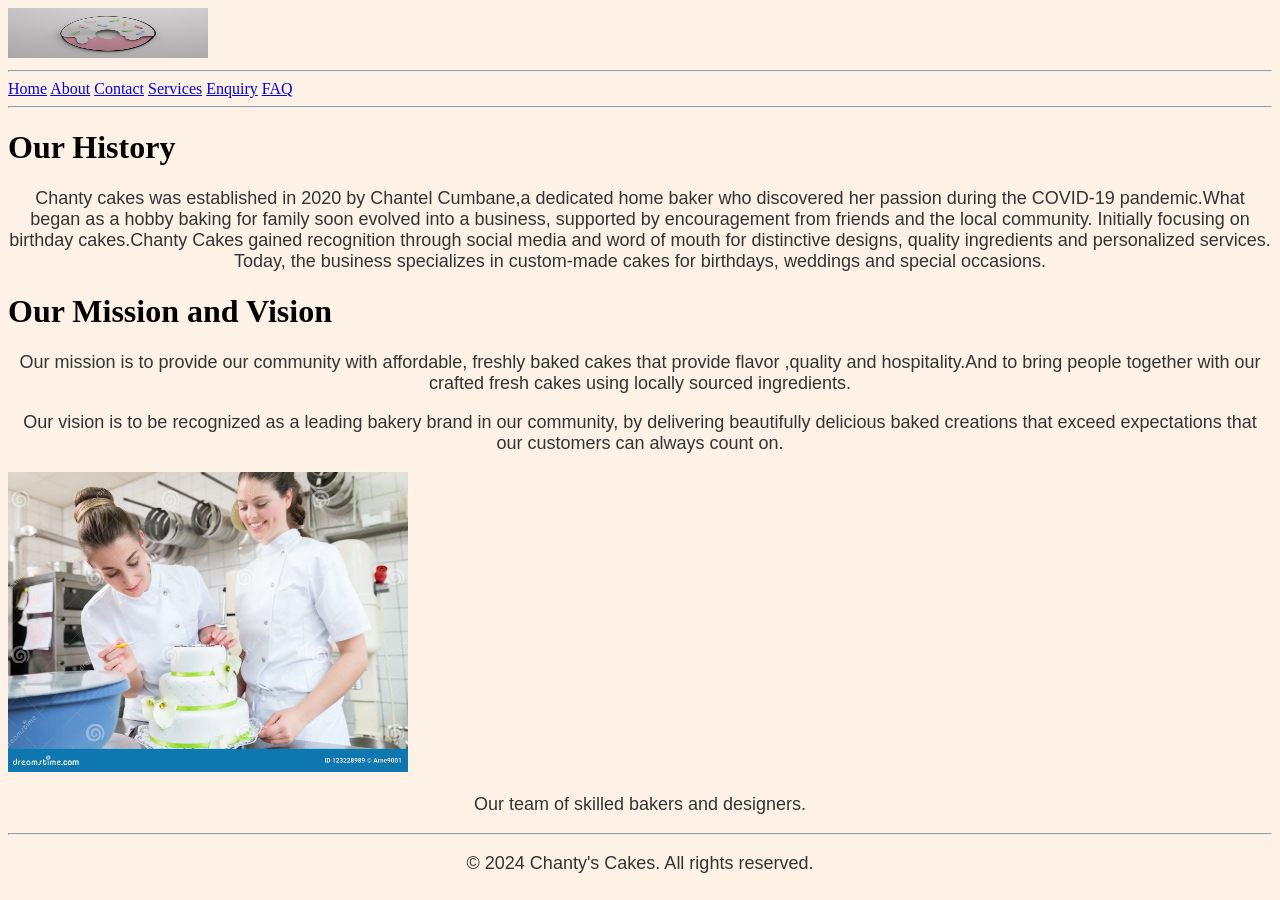
==== about.html @ 396ea016 "started over trying to figure out what works for me" ====
<!DOCTYPE html>
<html lang="en">
<head>
    <meta charset="UTF-8">
    <meta name="viewport" content="width=device-width, initial-scale=1.0">
    <title>About Us</title>
</head>
<link rel="stylesheet" href="css/style.css">
<body>
  <header>
    <img src="img/chanty's cakes.jpg" alt="Chanty's Cakes Logo" width="200" height="50">
    <!-- logo for the website from unsplash -->
 </header>  
<hr></hr>
  <a href="index.html">Home</a>
  <a href="about.htmls">About</a>
  <a href="contact.html">Contact</a>
  <a href="services.html">Services</a>
  <a href="enquiry.html">Enquiry</a>
  <a href="faq.html">FAQ</a>

<hr></hr>
<h1>Our History</h1>
<p>Chanty cakes was established in 2020  by Chantel Cumbane,a dedicated home baker who discovered her passion during the COVID-19 pandemic.What began as a hobby baking for family soon evolved into a business, supported by encouragement from friends and the local community.
Initially focusing on birthday cakes.Chanty Cakes gained recognition through social media and word of mouth for distinctive designs, quality ingredients and personalized services. Today, the business specializes in custom-made cakes for birthdays, weddings and special occasions.</p>


<h1>Our Mission and Vision</h1>
<p>Our mission is to provide our community with affordable, freshly baked cakes that provide flavor ,quality and hospitality.And to bring people together with our crafted fresh cakes using locally sourced ingredients.</p>
<p>Our vision is to be recognized as a leading bakery brand in our community, by delivering beautifully delicious baked creations that exceed expectations that our customers can always count on.</p>
<img src="img/chanty's-cake-bakers.jpg"alt="Chanty's Cakes Team" width="400" height="300">
<p>Our team of skilled bakers and designers.</p><footer>   
        <hr></hr>
       <p>&copy; 2024 Chanty's Cakes. All rights reserved.</p>     
    </footer>

</body>
---- css/style.css ----
html{
    scrollbar-width: auto;
}
.contact-form input,
.contact-form textarea {
    width: 100%;
    padding: 10px;
    margin-bottom: 10px;
    border: 1px solid #ccc;
    border-radius: 12px;
}
body{
    background-color: #fef2e6;
    background-image: url('images/background.jpg');
    background-repeat: repeat;
    background-size: 200px auto;
    background-attachment: fixed;
}
p{
    text-align: center;
    font-size: 18px;
    font-family: 'Arial', sans-serif;
    color: #333;animation-direction: alternate;

}
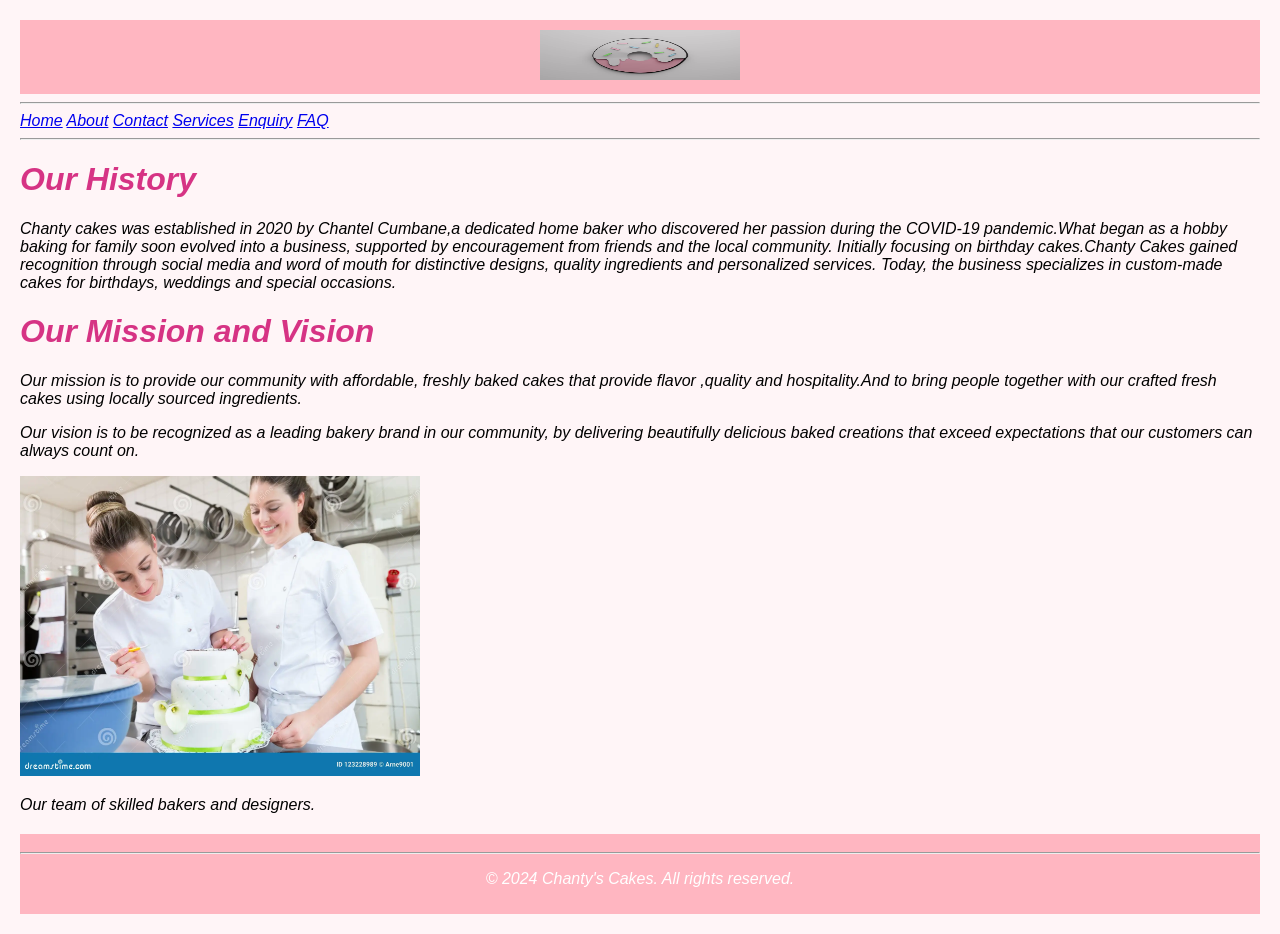
==== commit 88c4cfa7: "updated my changelog" ====
--- a/about.html
+++ b/about.html
@@ -13,7 +13,7 @@
  </header>  
 <hr></hr>
   <a href="index.html">Home</a>
-  <a href="about.htmls">About</a>
+  <a href="about.html">About</a>
   <a href="contact.html">Contact</a>
   <a href="services.html">Services</a>
   <a href="enquiry.html">Enquiry</a>
--- a/css/style.css
+++ b/css/style.css
@@ -1,25 +1,106 @@
-html{
-    scrollbar-width: auto;
+body{
+    background-color: #fff5f7;
+    font-family: Arial, sans-serif;
+    margin: 0;
+    padding: 20px;
+    font-style: oblique;;
 }
-.contact-form input,
-.contact-form textarea {
-    width: 100%;
-    padding: 10px;
-    margin-bottom: 10px;
-    border: 1px solid #ccc;
-    border-radius: 12px;
+header{
+    background-color: #ffb6c1;
+    color: white;
+    padding: 10px 0;
+    text-align: center;
+    text-align: center;
 }
-body{
-    background-color: #fef2e6;
+main{
     background-image: url('images/background.jpg');
-    background-repeat: repeat;
-    background-size: 200px auto;
-    background-attachment: fixed;
+    background-size: cover;
 }
-p{
+logo{
+    width: 100px;
+    height: auto;
+}
+nav a:hover{
+    color: #ff69b4;
+}
+.hero{
     text-align: center;
-    font-size: 18px;
-    font-family: 'Arial', sans-serif;
-    color: #333;animation-direction: alternate;
-
+    padding: 50px 20px;
+}
+.hero h1{
+    font-size: 48px;
+    color: #ff69b4;
+    margin-bottom: 20px;
+}
+.hero p{
+    font-size: 24px;
+    color: #333;
+    max-width: 600px;
+    margin: 0 auto;
+    line-height: 1.5;
+}
+btn{
+    display: inline-block;
+    background-color: #ff69b4;
+    color: white;
+    padding: 10px 20px;
+    text-decoration: none;
+    border-radius: 5px;
+    margin-top: 20px;
+}
+footer{
+    background-color: #ffb6c1;
+    color: white;
+    text-align: center;
+    padding: 10px 0;
+    margin-top: 20px;
+}
+h1, h2, h3{
+    color: #d63384;
+}
+<!--cake gallery-->
+.cake-gallery{
+    container-type: inline-size;
+    display: grid;
+    justify-content: right;
+    grid-template-columns: repeat(auto-fit, minmax(250px, 1fr));
+    gap: 20px;
+    padding: 20px;
+}
+.cakes{
+    padding: 60px 20px;
+    text-align: center;
+    
+}
+.cakes h2{
+    font-size: 36px;
+    color: #d63384;
+    margin-bottom: 20px;
+}
+.cake-container div{
+    display: flex;
+    flex-wrap: wrap;
+    justify-content: center;
+    gap: 20px;
+}
+.cake-box{
+    background-color: #fff;
+    border-radius: 20px;
+    padding: 20px;
+    box-shadow: 0 4px 8px rgba(0, 0, 0, 0.1);
+    overflow: hidden;
+    width: 250px;
+    text-align: center;
+}
+.cake-box img{
+    width: 180px;
+    height: auto;
+}
+.h3{
+    color: #d63384;
+    margin-bottom: 20px;
+    text-align: center;
+}
+.p faq{
+    text-align: center;
 }
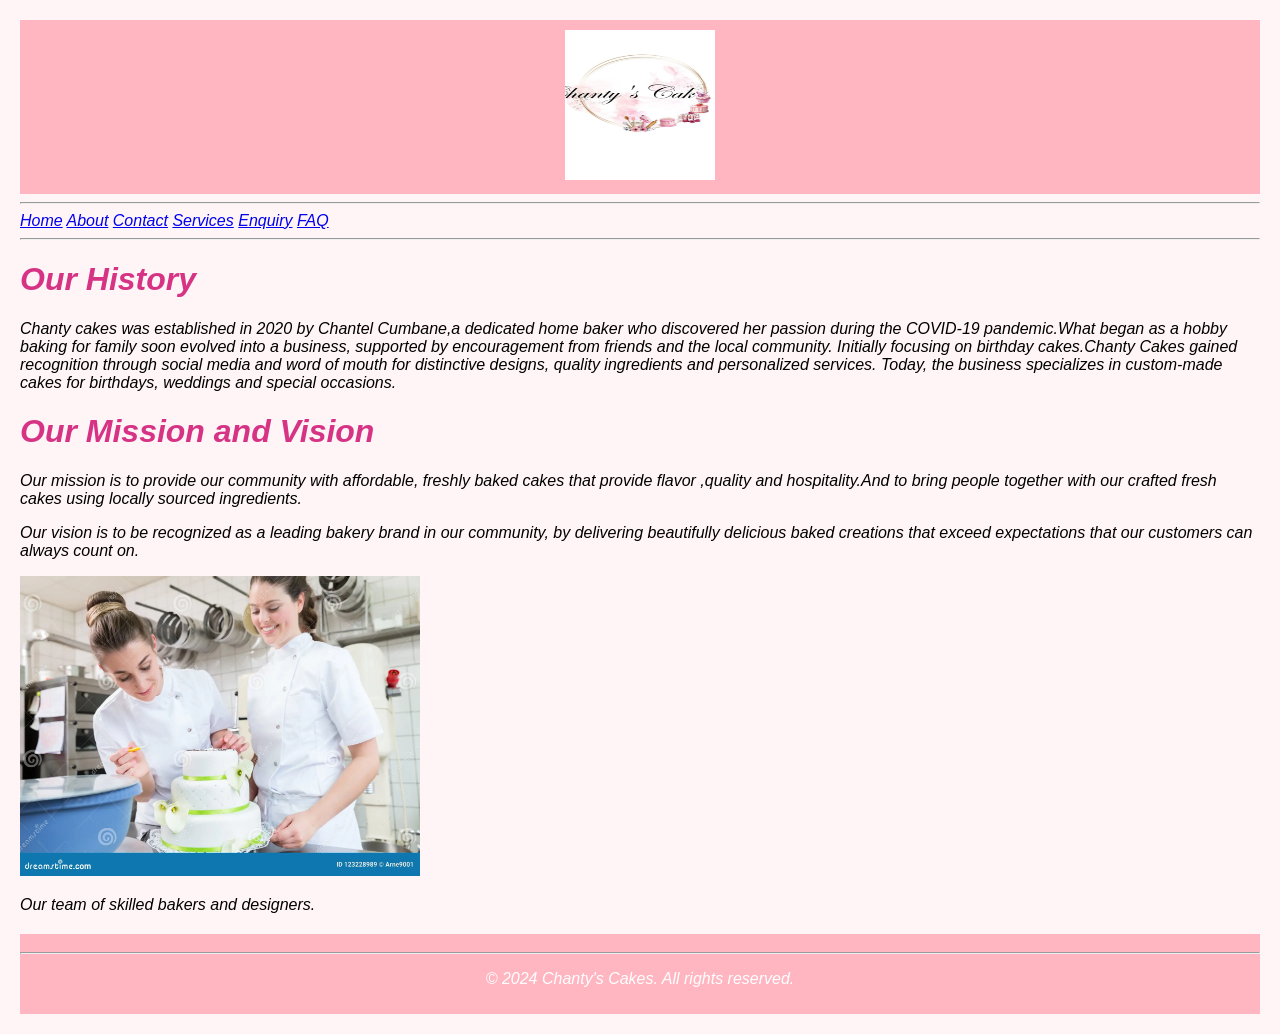
==== commit 109a43d5: "updated my changelog again" ====
--- a/about.html
+++ b/about.html
@@ -8,7 +8,7 @@
 <link rel="stylesheet" href="css/style.css">
 <body>
   <header>
-    <img src="img/chanty's cakes.jpg" alt="Chanty's Cakes Logo" width="200" height="50">
+    <img src="img/chanty's cakes.jpg" alt="Chanty's Cakes Logo" width="150" height="150">
     <!-- logo for the website from unsplash -->
  </header>  
 <hr></hr>
--- a/css/style.css
+++ b/css/style.css
@@ -1,6 +1,6 @@
 body{
     background-color: #fff5f7;
-    font-family: Arial, sans-serif;
+    font-family:'Franklin Gothic Medium', 'Arial Narrow', Arial, sans-serif;
     margin: 0;
     padding: 20px;
     font-style: oblique;;
@@ -9,7 +9,6 @@
     background-color: #ffb6c1;
     color: white;
     padding: 10px 0;
-    text-align: center;
     text-align: center;
 }
 main{
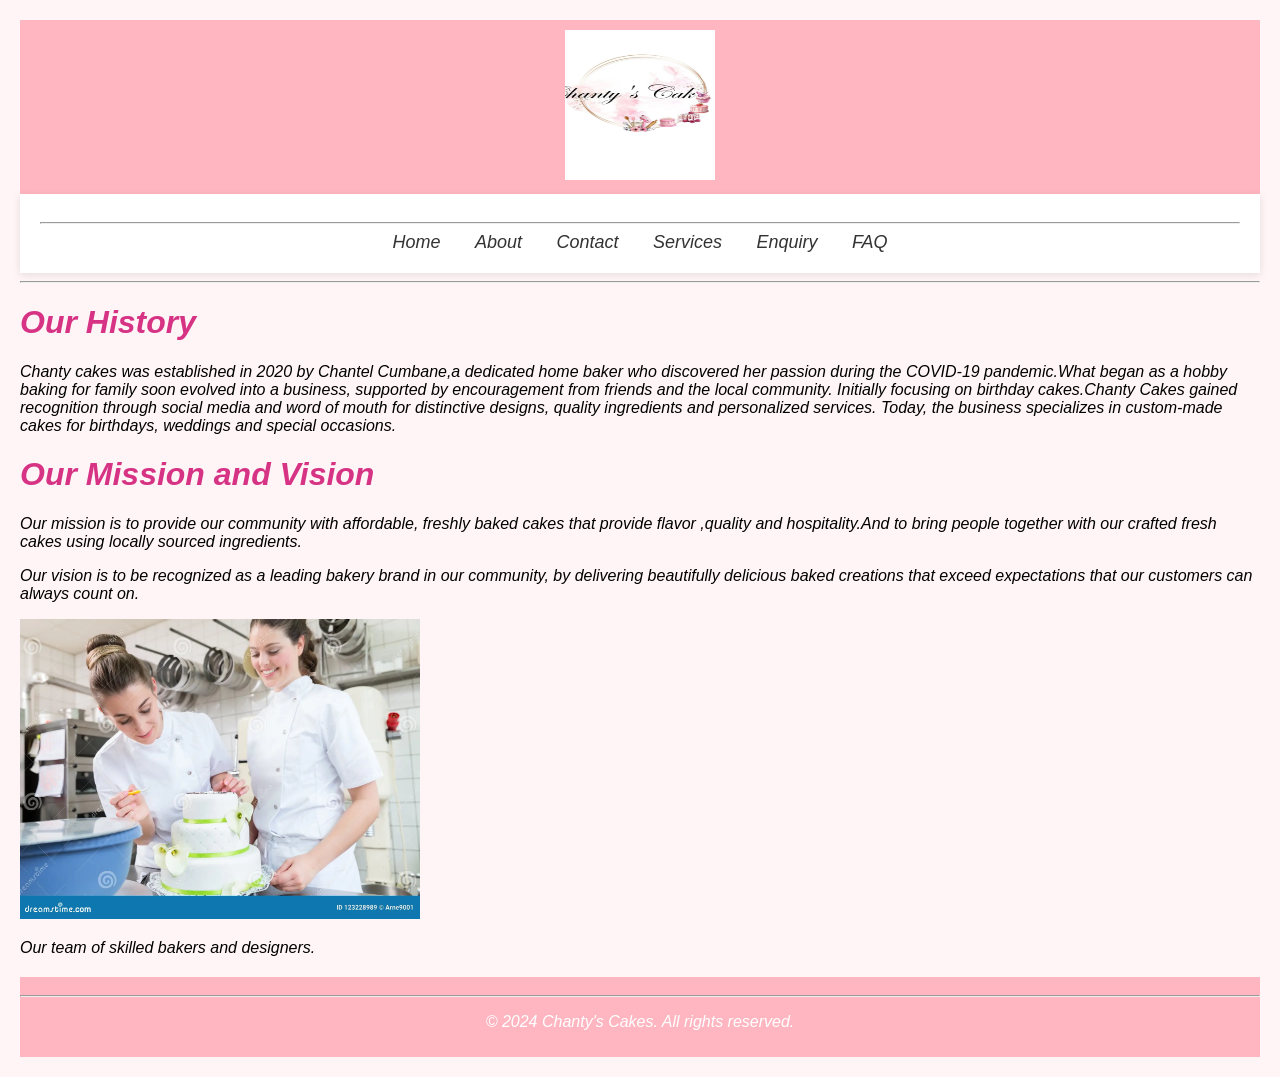
==== commit 047cd2ab: "added new styles" ====
--- a/about.html
+++ b/about.html
@@ -10,15 +10,16 @@
   <header>
     <img src="img/chanty's cakes.jpg" alt="Chanty's Cakes Logo" width="150" height="150">
     <!-- logo for the website from unsplash -->
- </header>  
-<hr></hr>
-  <a href="index.html">Home</a>
-  <a href="about.html">About</a>
-  <a href="contact.html">Contact</a>
-  <a href="services.html">Services</a>
-  <a href="enquiry.html">Enquiry</a>
-  <a href="faq.html">FAQ</a>
-
+ </header> 
+<nav> 
+    <hr></hr>
+    <a href="index.html">Home</a>
+    <a href="about.html">About</a>
+    <a href="contact.html">Contact</a>
+    <a href="services.html">Services</a>
+    <a href="enquiry.html">Enquiry</a>
+    <a href="faq.html">FAQ</a>
+</nav>
 <hr></hr>
 <h1>Our History</h1>
 <p>Chanty cakes was established in 2020  by Chantel Cumbane,a dedicated home baker who discovered her passion during the COVID-19 pandemic.What began as a hobby baking for family soon evolved into a business, supported by encouragement from friends and the local community.
--- a/css/style.css
+++ b/css/style.css
@@ -19,6 +19,20 @@
     width: 100px;
     height: auto;
 }
+nav{
+    background-color: white;
+    padding: 20px;
+    text-align: center;
+    box-shadow: 0px 2px 8px rgba(0,0,0,0.1);
+}
+nav a{
+    color: #333;
+    text-decoration: none;
+    margin: 0 15px;
+    font-size: 18px;
+    transition: color 0.3s;
+}
+
 nav a:hover{
     color: #ff69b4;
 }
@@ -38,14 +52,20 @@
     margin: 0 auto;
     line-height: 1.5;
 }
-btn{
+/* BUTTON */
+.btn{
     display: inline-block;
+    margin-top: 20px;
     background-color: #ff69b4;
     color: white;
-    padding: 10px 20px;
+    padding: 15px 35px;
+    border-radius: 12px;
     text-decoration: none;
-    border-radius: 5px;
-    margin-top: 20px;
+    font-size: 20px;
+    transition: 0.3s;
+}
+.btn:hover{
+    background-color: #ff1493;
 }
 footer{
     background-color: #ffb6c1;
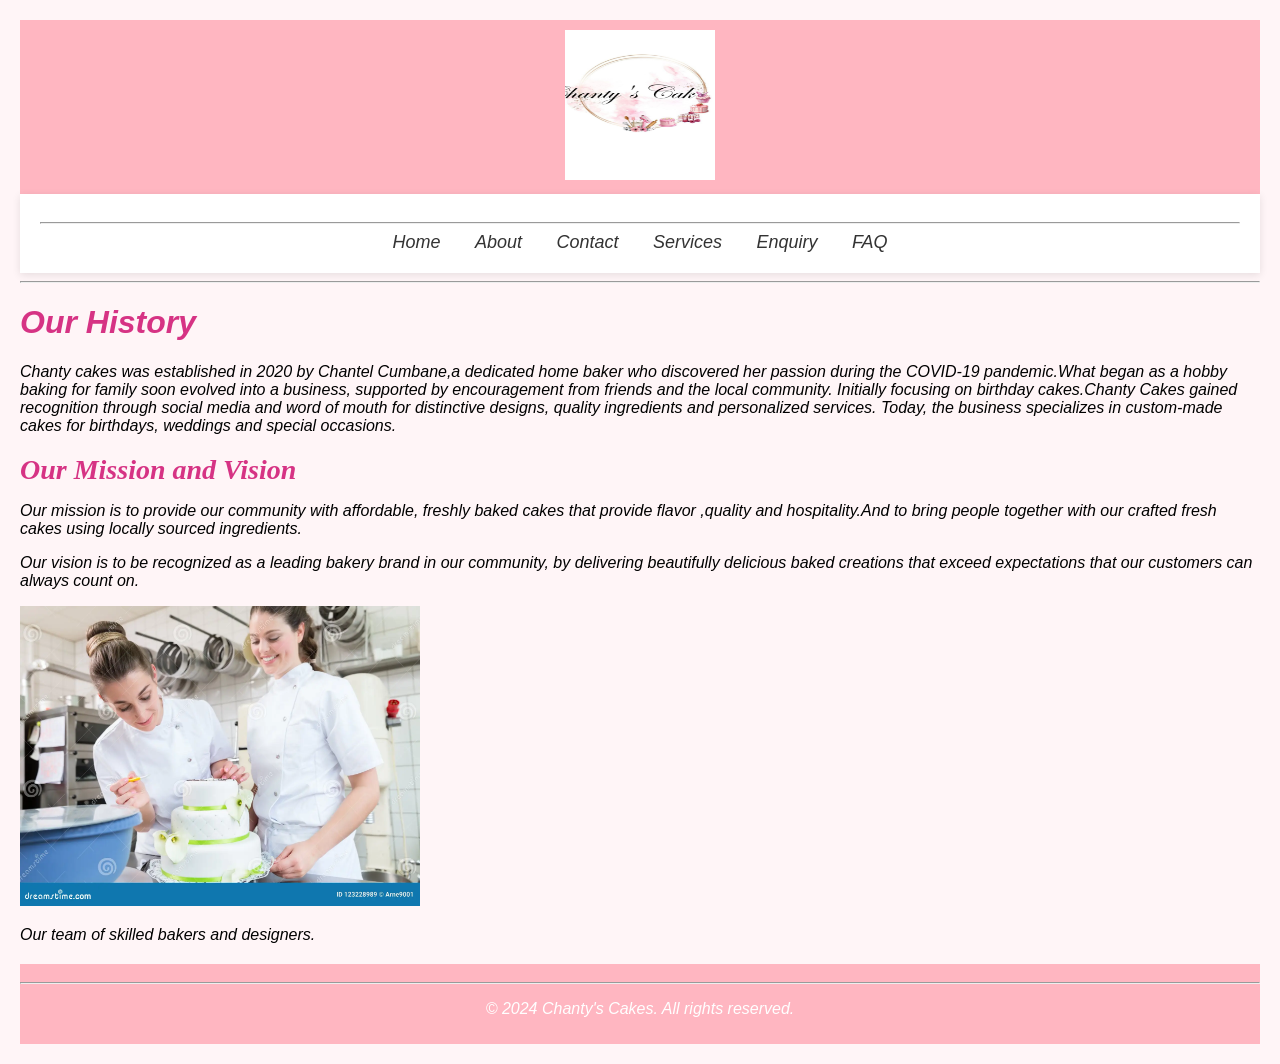
==== commit d98438e5: "new styles" ====
--- a/about.html
+++ b/about.html
@@ -21,18 +21,26 @@
     <a href="faq.html">FAQ</a>
 </nav>
 <hr></hr>
+<div class="about-wrapper">
+        <div class="about-container">
+
+ <!--History Section--> 
+         
 <h1>Our History</h1>
 <p>Chanty cakes was established in 2020  by Chantel Cumbane,a dedicated home baker who discovered her passion during the COVID-19 pandemic.What began as a hobby baking for family soon evolved into a business, supported by encouragement from friends and the local community.
 Initially focusing on birthday cakes.Chanty Cakes gained recognition through social media and word of mouth for distinctive designs, quality ingredients and personalized services. Today, the business specializes in custom-made cakes for birthdays, weddings and special occasions.</p>
 
 
-<h1>Our Mission and Vision</h1>
+<h1 class="about-title">Our Mission and Vision</h1>
 <p>Our mission is to provide our community with affordable, freshly baked cakes that provide flavor ,quality and hospitality.And to bring people together with our crafted fresh cakes using locally sourced ingredients.</p>
 <p>Our vision is to be recognized as a leading bakery brand in our community, by delivering beautifully delicious baked creations that exceed expectations that our customers can always count on.</p>
 <img src="img/chanty's-cake-bakers.jpg"alt="Chanty's Cakes Team" width="400" height="300">
-<p>Our team of skilled bakers and designers.</p><footer>   
+<p>Our team of skilled bakers and designers.</p>
+        </div>
+
+<footer>   
         <hr></hr>
        <p>&copy; 2024 Chanty's Cakes. All rights reserved.</p>     
-    </footer>
+</footer>
 
 </body>
--- a/css/style.css
+++ b/css/style.css
@@ -63,6 +63,7 @@
     text-decoration: none;
     font-size: 20px;
     transition: 0.3s;
+    font-style: oblique;
 }
 .btn:hover{
     background-color: #ff1493;
@@ -96,8 +97,9 @@
     color: #d63384;
     margin-bottom: 20px;
 }
-.cake-container div{
+.cake-container{
     display: flex;
+    flex-direction: row;
     flex-wrap: wrap;
     justify-content: center;
     gap: 20px;
@@ -108,18 +110,181 @@
     padding: 20px;
     box-shadow: 0 4px 8px rgba(0, 0, 0, 0.1);
     overflow: hidden;
-    width: 250px;
-    text-align: center;
+    width: 40%;
+    text-align: center;
+
 }
 .cake-box img{
-    width: 180px;
-    height: auto;
+    width: 40%;
+    height: 20%;
 }
 .h3{
     color: #d63384;
     margin-bottom: 20px;
     text-align: center;
 }
-.p faq{
-    text-align: center;
+.p{
+    text-align: center;
+}
+/*FAQ SECTION*/
+.faq-section{
+    padding: 60px 20px;
+    text-align: center;
+}
+
+.faq-section h3{
+    font-size: 36px;
+    color: #d63384;
+    margin-bottom: 20px;
+}
+
+/*FAQ BOXES*/
+.faq-box{
+    background-color: #fff;
+    border-radius: 20px;
+    padding: 25px;
+    box-shadow: 0 4px 8px rgba(0, 0, 0, 0.1);
+    overflow: hidden;
+    width: 60%;
+    margin: 0 auto;
+    text-align: left;
+    transition: 0.3s;
+}
+/*QUESTIONS*/
+.faq-box h4{
+    color: #d63384;
+    margin-bottom: 10px;
+}
+/*ANSWERS*/
+.faq-box p{
+    font-size: 18px;
+    color: #555;
+    line-height: 1.5;
+}
+/*ENQUIRY SECTION*/
+.enquiry-container{
+    display: flex;
+    justify-content: center;
+    padding: 60px 20px;
+}
+
+/*FORM BOX*/
+.form-box{
+    background-color: #fff;
+    border-radius: 20px;
+    padding: 30px;
+    box-shadow: 0 4px 8px rgba(0, 0, 0, 0.1);
+    width: 50%;
+}
+
+/*MAIN HEADING*/
+.form-box h3{
+    font-size: 36px;
+    color: #d63384;
+    margin-bottom: 20px;
+    text-align: center;
+}
+
+form label{
+    display: block;
+    margin-bottom: 10px;
+    color: #333;
+    font-size: 18px;
+}
+
+/*INPUTS*/
+form input,
+form textarea{
+    width: 70%;
+    padding: 10px;
+    margin-bottom: 20px;
+    border: 1px solid #ccc;
+    border-radius: 5px;
+    font-size: 16px;
+}
+
+/*TEXTAREA*/
+form textarea{
+    height: 50%;
+    resize: none;
+}
+
+/*INPUT FOCUS*/
+form input:focus,
+form textarea:focus{
+    border: 2px solid #ff69b4;
+    outline: none;
+}
+
+/*BUTTON*/
+form .btn{
+    display: inline-block;
+    background-color: #ff69b4;
+    color: white;
+    padding: 15px 35px;
+    border-radius: 12px;
+    text-decoration: none;
+    font-size: 20px;
+    transition: 0.3s;
+    font-style: oblique;
+    cursor: pointer;
+}
+
+/*BUTTON HOVER*/
+form .btn:hover{
+    background-color: #ff1493;
+}
+
+.hero{
+    text-align: center;
+    padding: 50px 20px;
+}
+.hero h1{
+    font-size: 250%;
+    color: #ffb6c1;
+    margin-bottom: 20px;
+}
+
+.hero h2{
+    color: #5c4033;
+    font-size: 190%;
+    margin-bottom: 30px;
+}
+
+.hero p{
+    font-size: 20px;
+    color: #333;
+    max-width: 600px;
+    margin: 0 auto;
+    line-height: 1.5;
+    font-weight: normal;
+}
+
+.about wrapper{
+    max-width: 200%;
+    margin: 0 auto;
+}
+
+.about container{
+    display: flex;
+    flex-direction: column;
+    gap: 2rem;
+}
+.about-card{
+    background:#ffb6c1;
+    border-radius: 20px;
+    padding: 20px;
+    transition: 0.3s;
+}
+.about-card:hover{
+    position: relative;
+    overflow: hidden;
+}
+
+
+.about-title{
+    font-family: playfair display,serif;
+    color: #d63384;
+    font-size: 28px;
+    margin-bottom: 10px;
 }
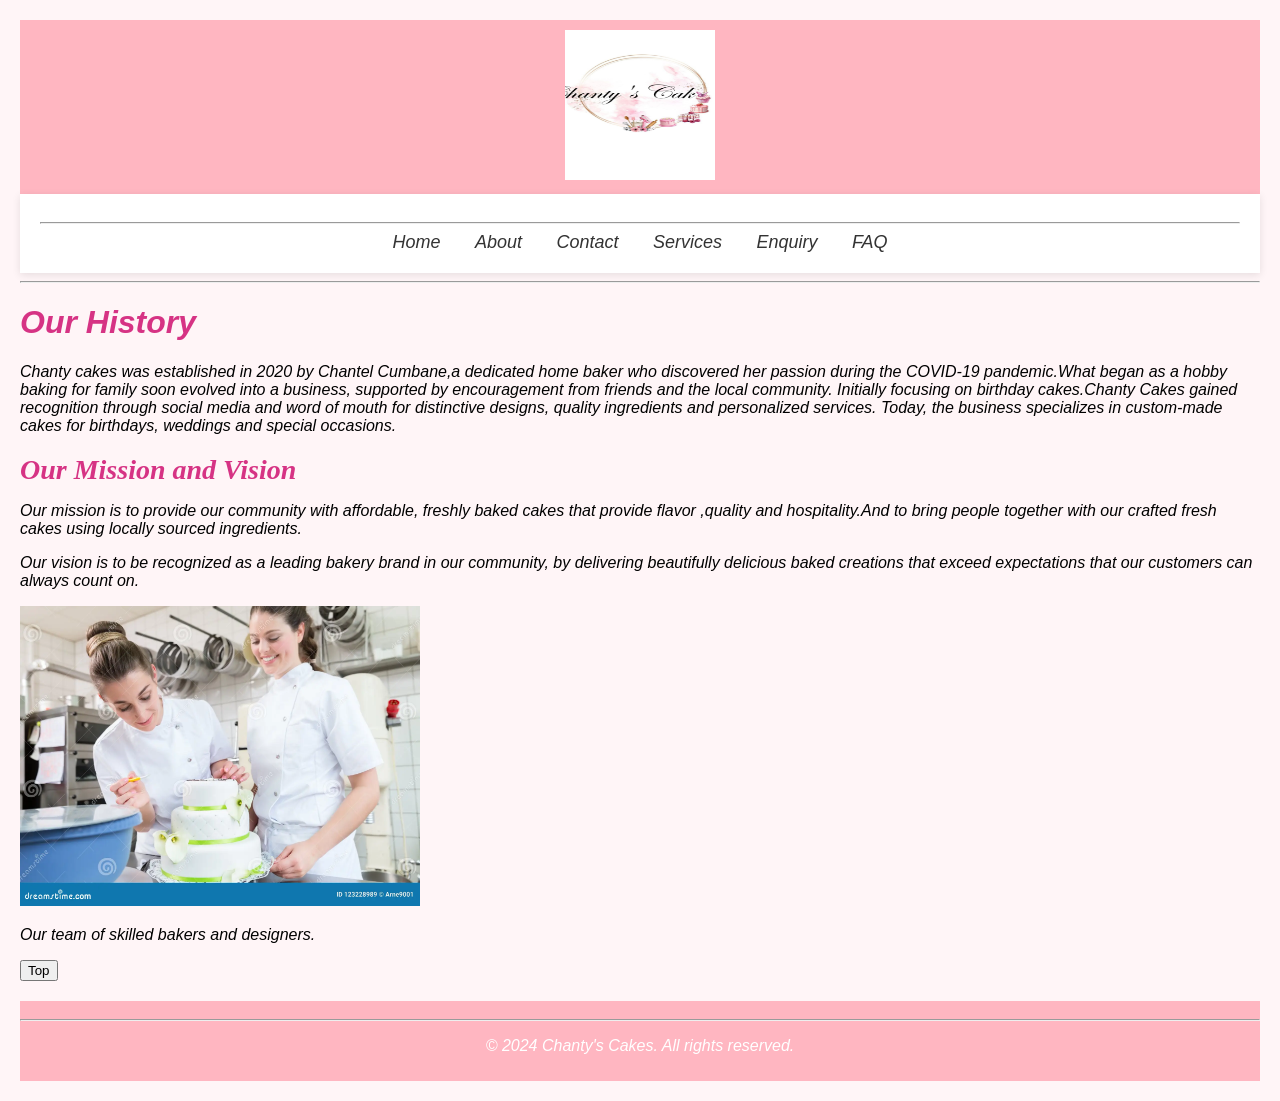
==== commit 20443904: "added a back to top button" ====
--- a/about.html
+++ b/about.html
@@ -38,6 +38,9 @@
 <p>Our team of skilled bakers and designers.</p>
         </div>
 
+<button onclick="goToTop()" id="goToTopBtn" title="Go to top">Top</button>
+
+
 <footer>   
         <hr></hr>
        <p>&copy; 2024 Chanty's Cakes. All rights reserved.</p>     
--- a/css/style.css
+++ b/css/style.css
@@ -287,4 +287,117 @@
     color: #d63384;
     font-size: 28px;
     margin-bottom: 10px;
+}
+/* CONTACT PAGE */
+.contact-container{
+    margin: 50px auto;
+    max-width: 1200px;
+    padding: 60px 20px;
+}
+
+/*MAIN HEADING*/
+.contact-container h3{
+    font-size: 50px;
+    color: #d63384;
+    margin-bottom: 20px;
+    text-align: center;
+}
+
+/*INTRODUCTION TEXT*/
+.contact-container p{
+    font-size: 20px;
+    color: #555;
+    line-height: 1.5;
+    text-align: center;
+}
+
+/*CONTACT INFO BOX*/
+.contact-info{
+    background-color: #fff;
+    border-radius: 20px;
+    padding: 30px;
+    box-shadow: 0 4px 8px rgba(0, 0, 0, 0.1);
+    margin-top: 40px;
+    text-align: center;
+}
+
+/* SOCIAL MEDIA SECTION */
+.social-media{
+    background-color: #fff0f5;
+    padding: 25px;
+    border-radius: 20px;
+    margin-top: 40px;
+    text-align: center;
+}
+
+/*SOCIAL LINKS*/
+.social-media a{
+    color: #d63384;
+    text-decoration: none;
+    font-size: 24px;
+    font-weight: bold;
+}
+
+.social-media a:hover{
+    color: #ff69b4;
+}
+
+/* MAP */
+.map{
+    text-align: center;
+    margin-top: 40px;
+}
+
+.map iframe{
+    max-width: 100%;
+    height: 400px;
+    border-radius: 20px;
+    border-radius: 20px;
+    box-shadow: 0 4px 8px rgba(0, 0, 0, 0.1);
+}
+
+/*SERVICES SECTION*/
+.services{
+    padding: 60px 20px;
+    text-align: center;
+}
+/*MAIN TITLE*/
+.services-section h1{
+    color: #d63384;
+    font-size: 55px;
+    margin-bottom: 20px;
+}
+
+.services-section p{
+    font-size: 20px;
+    color: #555;
+    line-height: 1.5;
+}
+.services-container{
+    display: flex;
+    flex-wrap: wrap;
+    justify-content: center;
+    gap: 20px;
+    margin-top: 40px;
+}
+.service-box{
+    background-color: #fff;
+    border-radius: 20px;
+    box-shadow: 0 4px 8px rgba(0, 0, 0, 0.1);
+    width: 300px;
+    overflow: hidden;
+    transition: 0.3s;
+}
+.service-box img{
+    width: 100%;
+    height: 200px;
+    object-fit: cover;
+}
+.service-box h3{
+    color: #d63384;
+    margin: 15px 0;
+}
+.service-box p{
+    font-size: 18px;
+    padding: 0 15px 20px;
 }
